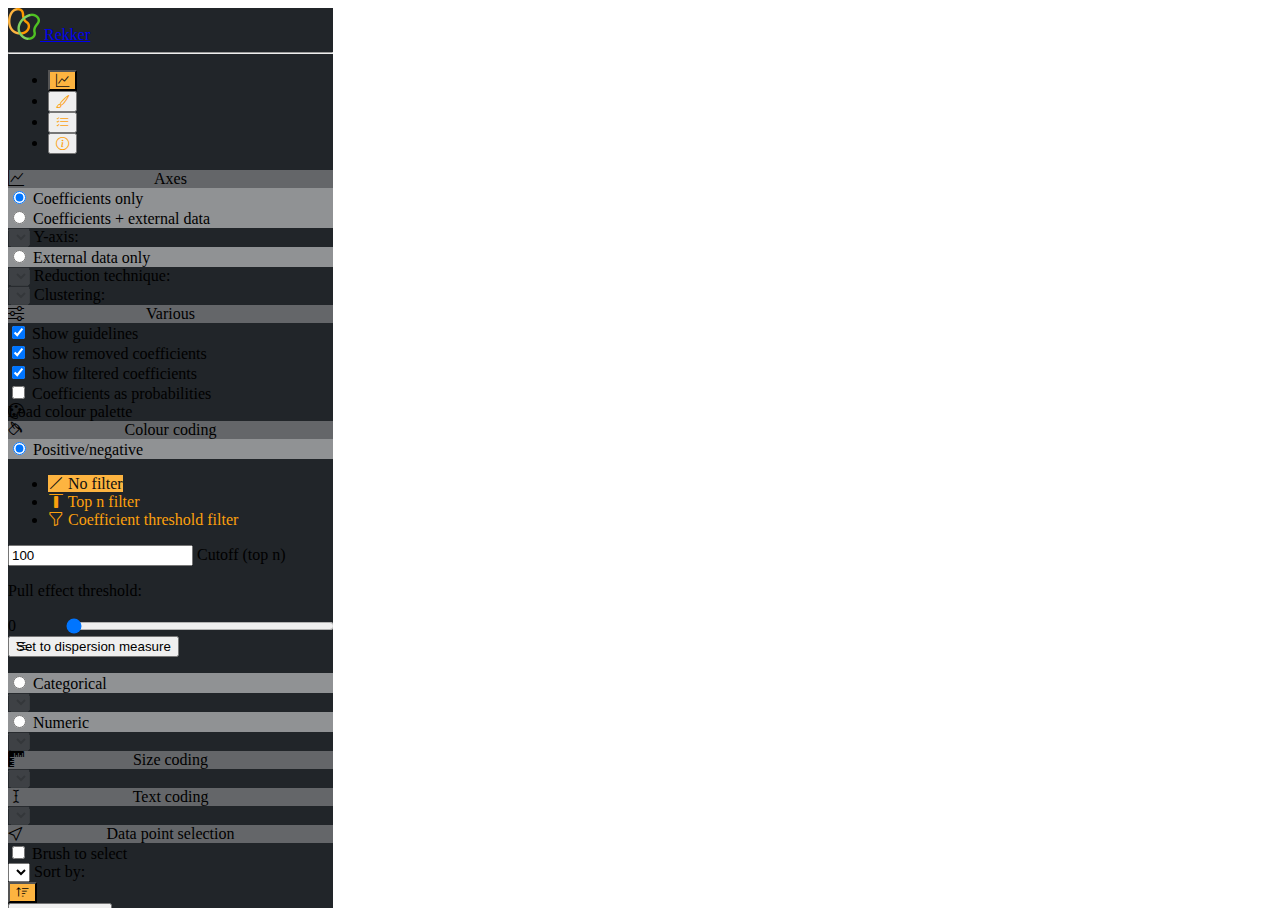
==== index.html @ 9814514b "Improve model info UI" ====
<!DOCTYPE html>
<html>
    <head>
        <meta charset="utf-8">
        <meta name="viewport" content="width=device-width, initial-scale=1">
        <title>Rekker</title>
        <!-- Webfonts -->
        <link href="https://fonts.googleapis.com/css2?family=Rubik&display=swap" rel="stylesheet">
        <!-- Basic style sheet -->
        <link type="text/css" rel="stylesheet" href="css/rekker.css"></style>
        <link type="text/css" rel="stylesheet" href="css/ochre.css"></style>
        <!-- Popper -->
        <script src="https://cdn.jsdelivr.net/npm/@popperjs/core@2.11.6/dist/umd/popper.min.js"></script>
        <!-- Bootstrap -->
        <link href="https://cdn.jsdelivr.net/npm/bootstrap@5.1.3/dist/css/bootstrap.min.css" rel="stylesheet" integrity="sha384-1BmE4kWBq78iYhFldvKuhfTAU6auU8tT94WrHftjDbrCEXSU1oBoqyl2QvZ6jIW3" crossorigin="anonymous">
        <link rel="stylesheet" href="https://cdn.jsdelivr.net/npm/bootstrap-icons@1.8.1/font/bootstrap-icons.css">
        <script src="https://cdn.jsdelivr.net/npm/bootstrap@5.2.2/dist/js/bootstrap.bundle.min.js" integrity="sha384-OERcA2EqjJCMA+/3y+gxIOqMEjwtxJY7qPCqsdltbNJuaOe923+mo//f6V8Qbsw3" crossorigin="anonymous"></script>

        <!-- statistics.js -->
        <script src="lib/statistics.min.js" type="text/javascript"></script>

        <!-- D3 -->
        <script src="https://cdnjs.cloudflare.com/ajax/libs/d3/7.4.0/d3.min.js" integrity="sha512-Z6ftZ637mRkU1XO362ackPirSbbU3AAf/Lg4lVkBzYn9vXMqpgrgFdKM+LFjDVnOC953ILKFR/nXP0bZBxV78Q==" crossorigin="anonymous" referrerpolicy="no-referrer"></script>
        <script src="https://cdnjs.cloudflare.com/ajax/libs/d3-selection/0.4.10/selection.min.js" integrity="sha512-e8tpa1iOCgnmhdvAHnNWU3ok6I2RzA8RBy8+D3MUbsjxdTeIYta5DYhAn0D7NpXROnEDacSSKXzFIM0za+LOZw==" crossorigin="anonymous" referrerpolicy="no-referrer"></script>
        <script src="https://cdnjs.cloudflare.com/ajax/libs/d3-scale/0.0.2/scale.min.js" integrity="sha512-HOtWGm6GyVYyQQdtgTHm+lP2oQOxyMbyQIxm0aGjv4jeZB9VSoFlHInwbAHN8S03Tgktmlc6MCosg4Bne6v5RQ==" crossorigin="anonymous" referrerpolicy="no-referrer"></script>
        <!-- Rekker-specific classes -->
        <script src="js/Constants.js"></script>
        <script src="js/Color.js"></script>
        <script src="js/ItemSelection.js"></script>
        <script src="js/SelectionStats.js"></script>
        <script src="js/Popover.js"></script>
        <script src="js/AxisModes.js"></script>
        <script src="js/ColorCodings.js"></script>
        <script src="js/DispersionMeasures.js"></script>
        <script src="js/PullEffectComponent.js"></script>
        <script src="js/TopNComponent.js"></script>
        <script src="js/ChartModes.js"></script>
        <script src="js/Helpers.js"></script>
        <script src="js/DotPlot.js"></script>
        <script src="js/DataSource.js"></script>
        <script src="js/ModelInfo.js"></script>
        <script src="js/ModelInfoPane.js"></script>
        <script src="js/Rekker.js"></script>

        <!-- Favicon related resources -->
        <link rel="apple-touch-icon" sizes="180x180" href="img/apple-touch-icon.png">
        <link rel="icon" type="image/png" sizes="32x32" href="img/favicon-32x32.png">
        <link rel="icon" type="image/png" sizes="194x194" href="img/favicon-194x194.png">
        <link rel="icon" type="image/png" sizes="192x192" href="img/android-chrome-192x192.png">
        <link rel="icon" type="image/png" sizes="16x16" href="img/favicon-16x16.png">
        <link rel="manifest" href="img/site.webmanifest">
        <link rel="mask-icon" href="img/safari-pinned-tab.svg" color="#212529">
        <link rel="shortcut icon" href="img/favicon.ico">
        <meta name="msapplication-TileColor" content="#212529">
        <meta name="msapplication-config" content="img/browserconfig.xml">
        <meta name="theme-color" content="#212529">
        </head>
        <body>
            <main class="d-flex flex-nowrap">
                <div class="d-flex flex-column flex-shrink-0 p-3 sidebar">
                    <a href="./" class="d-flex align-items-center mb-3 mb-md-0 me-md-auto text-white text-decoration-none">
                        <img class="bi pe-none me-2" width="32" height="32" src="img/rubber-bands.png" alt="Rubber-bands icons created by Freepik - Flaticon">
                        <span class="fs-4">Rekker</span>
                    </a>
                    <div>
                        <hr>
                    </div>
                    <ul class="nav nav-pills mb-3 justify-content-center" id="pills-tab" role="tablist">
                        <li class="nav-item" role="presentation">
                          <button title="Axes" class="nav-link active" id="pills-axes-tab" data-bs-toggle="pill" data-bs-target="#pills-axes" type="button" role="tab" aria-controls="pills-axes" aria-selected="true"><i class="bi bi-graph-up"></i></button>
                        </li>
                        <li class="nav-item" role="presentation">
                          <button title="Data point coding" class="nav-link" id="pills-coding-tab" data-bs-toggle="pill" data-bs-target="#pills-coding" type="button" role="tab" aria-controls="pills-coding" aria-selected="false"><i class="bi bi-brush"></i></button>
                        </li>
                        <li class="nav-item" role="presentation">
                          <button title="Selection" class="nav-link" id="pills-selection-tab" data-bs-toggle="pill" data-bs-target="#pills-selection" type="button" role="tab" aria-controls="pills-selection" aria-selected="false"><i class="bi bi-list-check"></i></button>
                        </li>
                        <li class="nav-item" role="presentation">
                          <button title="Info" class="nav-link" id="pills-info-tab" data-bs-toggle="pill" data-bs-target="#pills-info" type="button" role="tab" aria-controls="pills-info" aria-selected="false"><i class="bi bi-info-circle"></i></button>
                        </li>
                    </ul>
                    <div class="flex-column mb-auto">
                        <div class="tab-content" id="pills-tabContent">
                            <div class="tab-pane show active" id="pills-axes" role="tabpanel" aria-labelledby="pills-axes-tab" tabindex="0">
                                <div class="card mb-3">
                                    <div class="card-header text-white">
                                        <div class="wrapper"><i class="bi bi-graph-up"></i></div> Axes</div>
                                    <div class="card-header secondary text-white">
                                        <div class="form-check">
                                            <input class="form-check-input" type="radio" name="radio_view" id="radio_view_coefficients" checked>
                                            <label class="form-check-label" for="radio_view_coefficients">Coefficients only</label>
                                        </div>
                                    </div>
                                    <div class="card-header secondary text-white">
                                        <div class="form-check">
                                            <input class="form-check-input" type="radio" name="radio_view" id="radio_view_external">
                                            <label class="form-check-label" for="radio_view_external">Coefficients + external data</label>
                                        </div>
                                    </div>
                                    <div class="card-body">
                                        <div class="form-floating">
                                            <select class="form-select mb-2" aria-label="Dropdown external variable selection" id="select_external" disabled>
                                            
                                            </select>
                                            <label for="select_external">Y-axis:</label>
                                        </div>
                                    </div>
                                    <div class="card-header secondary text-white">
                                        <div class="form-check">
                                            <input class="form-check-input" type="radio" name="radio_view" id="radio_view_external_only">
                                            <label class="form-check-label" for="radio_view_external_only">External data only</label>
                                        </div>
                                    </div>
                                    <div class="card-body">
                                        <div class="form-floating">
                                            <select class="form-select mb-2" aria-label="Dropdown external two-dimensional variable selection"
                                                    id="select_external_2D" disabled>
                                            
                                            </select>
                                            <label for="select_external_2D">Reduction technique:</label>
                                        </div>
                                        <div class="form-floating">
                                            <select class="form-select mb-2" aria-label="Dropdown clustering selection"
                                                    id="select_clustering" disabled>
                                            
                                            </select>
                                            <label for="select_clustering">Clustering:</label>
                                        </div>
                                    </div>
                                </div>
                                <div class="card">
                                    <div class="card-header text-white">
                                        <div class="wrapper"><i class="bi bi-sliders"></i></div> Various</div>
                                    <div class="card-body">
                                        <div class="form-check form-switch text-white pb-2">
                                            <input class="form-check-input" type="checkbox" role="switch" id="checkbox_show_guidelines" checked>
                                            <label class="form-check-label" for="checkbox_show_guidelines">Show guidelines</label>
                                        </div>
                                        <div class="form-check form-switch text-white pb-2">
                                            <input class="form-check-input" type="checkbox" role="switch" id="checkbox_show_zero_coefficients" checked>
                                            <label class="form-check-label" for="checkbox_show_zero_coefficients">Show removed coefficients</label>
                                        </div>
                                        <div class="form-check form-switch text-white pb-2">
                                            <input class="form-check-input" type="checkbox" role="switch" id="checkbox_show_filtered_coefficients" checked>
                                            <label class="form-check-label" for="checkbox_show_filtered_coefficients">Show filtered coefficients</label>
                                        </div>
                                        <div class="form-check form-switch text-white pb-2">
                                            <input class="form-check-input" type="checkbox" role="switch" id="checkbox_probabilities_mode">
                                            <label class="form-check-label" for="checkbox_p_value_mode">Coefficients as probabilities</label>
                                        </div>
                                        <div class="text-white">
                                            <label for="input_color_palette" class="btn btn-light btn-sm" style="width: 100%;" id="label_color_palette"><div class="wrapper"><i class="bi bi-palette" id="icon_color_palette"></i></div>  Load colour palette</label>
                                            <input accept=".json" class="form-control form-control-sm" type="file" id="input_color_palette" style="display: none;">
                                        </div>
                                    </div>
                                </div>
                            </div>
                            <div class="tab-pane" id="pills-coding" role="tabpanel" aria-labelledby="pills-coding-tab" tabindex="0">
                                <div class="card mb-2">
                                    <div class="card-header text-white">
                                        <div class="wrapper"><i class="bi bi-paint-bucket"></i></div> Colour coding</div>
                                    <div class="card-header secondary text-white">
                                        <div class="form-check">
                                            <input class="form-check-input" type="radio" name="radio_color_coding" id="radio_color_coding_sign" checked>
                                            <label class="form-check-label" for="radio_color_coding_sign">Positive/negative</label>
                                        </div>
                                    </div>
                                    <div class="card-body">
                                        <ul class="nav nav-pills justify-content-center flex-column" id="filter-pills-tab" role="tablist">
                                            <li class="nav-item" role="presentation">
                                                <a class="nav-link active" data-bs-toggle="pill" data-bs-target="#pills-filter-none" type="button" role="tab" aria-controls="pills-filter-none" aria-selected="true"><i class="bi bi-slash-lg"></i> No filter</a>
                                            </li>
                                            <li class="nav-item" role="presentation">
                                                <a class="nav-link" id="pills-filter-top-n-tab" data-bs-toggle="pill" data-bs-target="#pills-filter-top-n" type="button" role="tab" aria-controls="pills-filter-top-n" aria-selected="false"><i class="bi bi-align-top"></i> Top n filter</a>
                                            </li>
                                            <li class="nav-item" role="presentation">
                                                <a class="nav-link" id="pills-filter-coefficient-threshold-tab" data-bs-toggle="pill" data-bs-target="#pills-filter-coefficient-threshold" type="button" role="tab" aria-controls="pills-filter-coefficient-threshold" aria-selected="false"><i class="bi bi-funnel"></i> Coefficient threshold filter</a>
                                            </li>
                                        </ul>
                                        
                                        <div class="tab-content" id="filter-pills-tabContent">
                                            <div class="tab-pane active" id="pills-filter-none" role="tabpanel" aria-labelledby="pills-filter-none" tabindex="0"></div>
                                            <div class="tab-pane mt-3" id="pills-filter-top-n" role="tabpanel" aria-labelledby="pills-filter-top-n" tabindex="0">
                                                <div class="form-floating">
                                                    <input id="input_top_n" class="form-control" type="number" value="100" min="0" step="5">
                                                    <label>Cutoff (top n)</label>
                                                </div>
                                            </div>
                                            <div class="tab-pane mt-3" id="pills-filter-coefficient-threshold" role="tabpanel" aria-labelledby="pills-filter-coefficient-threshold" tabindex="0">
                                                <p class="text-white mb-2">Pull effect threshold:</p>
                                                <div class="toolbar pb-3" id="form_pull_effect">
                                                    <div id="pull_effect_display" class="text-white" style="width: 3em; padding-right: 1em;">0</div>
                                                    <div style="width: 100%;">
                                                        <input style="vertical-align: middle; width: 100%;" type="range" class="form-range" id="input_pull_effect" min="0" max="2" step="0.1" value="0" >
                                                    </div>
                                                </div>
                                                <div class="btn-group" role="group" style="width: 100%;">
                                                    <button type="button" class="btn btn-light btn-sm dropdown-toggle" data-bs-toggle="dropdown" aria-expanded="false">
                                                       <div class="wrapper"><i class="bi bi-list-nested"></i></div> Set to dispersion measure
                                                    </button>
                                                    <ul id="pull_effect_dispersion_dropdown" class="dropdown-menu" style="width: 100%;">
                                                    </ul>
                                                </div>
                                            </div>
                                        </div>
                                    </div>
                                    <div class="card-header secondary text-white">
                                        <div class="form-check">
                                            <input class="form-check-input" type="radio" name="radio_color_coding" id="radio_color_coding_categorical">
                                            <label class="form-check-label" for="radio_color_coding_categorical">Categorical</label>
                                        </div>
                                    </div>
                                    <div class="card-body">
                                        <select class="form-select mb-2" aria-label="Dropdown categorical coding selection" id="select_categorical_coding" disabled>
                                        
                                        </select>
                                    </div>
                                    <div class="card-header secondary text-white">
                                        <div class="form-check">
                                            <input class="form-check-input" type="radio" name="radio_color_coding" id="radio_color_coding_numeric">
                                            <label class="form-check-label" for="radio_color_coding_numeric">Numeric</label>
                                        </div>
                                    </div>
                                    <div class="card-body">
                                        <select class="form-select" aria-label="Dropdown numeric coding selection" id="select_numeric_coding" disabled>
                                        
                                        </select>
                                    </div>
                                </div>
                                <div class="card mb-2">
                                    <div class="card-header text-white">
                                        <div class="wrapper"><i class="bi bi-rulers"></i></div> Size coding</div>
                                    <div class="card-body">
                                        <select class="form-select" aria-label="Dropdown numeric size coding selection" id="select_size_coding" disabled>
                                        
                                        </select>
                                    </div>
                                </div>
                                <div class="card mb-2">
                                    <div class="card-header text-white">
                                        <div class="wrapper"><i class="bi bi-cursor-text"></i></div> Text coding</div>
                                    <div class="card-body">
                                        <select class="form-select mb-2" aria-label="Dropdown text coding selection" id="select_text_coding" disabled>
                                        
                                        </select>
                                    </div>
                                </div>
                            </div>
                            <div class="tab-pane" id="pills-selection" role="tabpanel" aria-labelledby="pills-coding-tab" tabindex="0">
                                <div class="card mb-3">
                                    <div class="card-header text-white">
                                        <div class="wrapper"><i class="bi bi-cursor"></i></div> Data point selection</div>
                                    <div class="card-body">
                                        <div class="form-check form-switch text-white pb-2">
                                            <input class="form-check-input" type="checkbox" role="switch" id="checkbox_brush_active">
                                            <label class="form-check-label" for="checkbox_brush_active">Brush to select</label>
                                        </div>
                                        <div class="input-group mb-2">
                                            <div class="form-floating flex-grow-1">
                                                <select class="form-select" aria-label="Dropdown selection ordering" id="select_selection_sort">
                                                </select>
                                                <label for="select_external">Sort by:</label>
                                            </div>
                                            <button class="btn bg-ochre" id="button_selection_sort">
                                                <i id="button_selection_sort_icon" class="bi bi-sort-up"></i>
                                            </button>
                                        </div>
                                        <div class="btn-group pb-2" role="group" style="width: 100%;">
                                            <button type="button" class="btn btn-light btn-sm" id="button_clear_selection">
                                                <div class="wrapper"><i class="bi bi-x-lg"></i></div> Clear selection
                                            </button>
                                        </div>
                                        <div class="btn-group" role="group" style="width: 100%;">
                                            <button type="button" class="btn btn-light btn-sm" id="button_download_selection">
                                                <div class="wrapper"><i class="bi bi-download"></i></div> Download selection
                                            </button>
                                        </div>
                                        <hr class="mb-1">
                                        <table class="table table-striped-columns text-white" id="table_selection_stats">
                                        </table>
                                        <p class="text-white text-center pb-0 mb-0"><span id="span_selection_count">0</span> features selected</p>
                                        <p class="text-white text-center pb-0 mb-0">(<span id="span_selection_filter_count">0</span> after filtering)</p>
                                    </div>
                                </div>
                                <div id="selection_info_pane"></div>
                            </div>
                            <div class="tab-pane" id="pills-info" role="tabpanel" aria-labelledby="pills-info-tab" tabindex="0">
                                <div class="card mb-3">
                                    <div class="card-header text-white">
                                        <div class="wrapper"><i class="bi bi-info-circle"></i></div> Model information</div>
                                    <div class="card-body text-white">
                                        <div class="text-white pb-2">
                                            <label for="input_model_info" class="btn btn-light btn-sm" style="width: 100%;" id="label_model_info"><div class="wrapper"><i class="bi bi-info-circle" id="icon_color_palette"></i></div>  Load model information</label>
                                            <input accept=".csv" class="form-control form-control-sm" type="file" id="input_model_info" style="display: none;">
                                        </div>
                                        <p class="mb-0" id="notice_model_info">Load a model information file to see model info.</p>
                                        <table class="table table-striped-columns text-white d-none" id="table_model_info">
                                        </table>
                                    </div>
                                </div>
                            </div>
                        </div>
                    </div>
                    <div class="text-white">
                        <hr>
                        <span href="#" class="d-flex align-items-center text-white text-decoration-none">
                            <img src="https://github.com/AntheSevenants.png" alt="" width="32" height="32" class="rounded-circle me-2">
                            <strong>by Anthe Sevenants</strong>
                        </span>
                    </div>
                </div>
                <div class="flex-grow-1 scrollable">
                    <div class="container d-flex justify-content-center align-items-center pt-4" style="min-height: 100vh;">
                        <div id="section_fileUpload" class="section row justify-content-center pb-5">
                            <div class="col-12 col-lg-5">
                                <label for="input_dataset" class="form-label">Choose a dataset to visualise:</label>
                                <input class="form-control" type="file" id="input_dataset">
                                <p class="pt-2 text-secondary">Your dataset will be processed locally. No data will leave your computer.</p>
                                <div class="grid text-center">
                                    <button type="button" class="btn btn-light" id="button_load_sample">Load sample dataset</button>
                                </div>
                            </div>
                        </div>
                        <div class="plot hidden" id="dotplot">
                        </div>
                    </div>
                </div>
            </main>

            <!-- Main script -->
            <script>
                rekker = new Rekker();
            </script>
        </body>
    </html>
---- css/rekker.css ----
.plot, .section {
	width: 100%;
}

main {
	height: 100vh;
	max-height: 100vh;
	overflow-x: auto;
	overflow-y: hidden;
}

.sidebar {
	background-color: #212529;
	overflow-y: scroll;
	width: 325px; 
}

.sidebar hr {
	background-color: #eee;
}

.scrollable {
	overflow-y: auto;
	width: auto;
}

.btn-group label {
	background-color: #ffffff;
}

.hidden {
	display: none;
}

select:disabled, .toolbar.disabled {
	opacity: 0.2 !important;
	pointer-events: none;
}

.dragplane {
	cursor: grab;
}

.card, .list-group-item {
	background-color: transparent !important;
	border-color: #54575A !important;
}

.card-header {
	background-color: rgba(255, 255, 255, 0.3) !important;
	text-align: center;
}

.wrapper {
	position: relative;
}

.wrapper i {
	position: absolute;
	left: 0;
}

.card-header.secondary {
	background-color: rgba(255, 255, 255, 0.5) !important;
	text-align: left;
}

.tally {
	display: flex;

	align-items: center;
    justify-items: center;
    flex-direction: row;
    flex-wrap: nowrap;
    align-content: stretch;
    justify-content: space-evenly;
}

.tipdot {
	width: 1em;
	height: 1em;

	vertical-align: middle;

	display: inline-block;

	border-radius: 50%;

	border: 1px solid grey;
}

.toolbar {
	display: flex;
    justify-content: center;
    align-items: center;
    overflow-x: hidden;
}

a.dropdown-item {
	cursor: pointer;
}

.label {
	pointer-events: none;
}

circle.selected {
	fill-opacity: 1 !important;
}
---- css/ochre.css ----
/*------------------------------------
- COLOR ochre
------------------------------------*/
.alert-ochre {
    color: #c07602;
    background-color: #ff103109;
    border-color: #fefbf5;
}

.alert-ochre hr {
    border-top-color: #fef1dc;
}

.alert-ochre .alert-link {
    color: #8e5701;
}

.badge-ochre {
    color: #212529;
    background-color: #FDB440;
}

.badge-ochre[href]:hover, .badge-ochre[href]:focus {
    color: #212529;
    background-color: #fca00d;
}

.bg-ochre, .nav-link.active, .form-check-input:checked {
    background-color: #FDB440 !important;
}

.nav-link.active {
    color: #111 !important;
}

a.bg-ochre:hover, a.bg-ochre:focus,
button.bg-ochre:hover,
button.bg-ochre:focus, .form-range::-webkit-slider-thumb {
    background-color: #fca00d !important;
}

.border-ochre, .form-check-input:checked {
    border-color: #FDB440 !important;
}

.btn-ochre {
    color: #212529;
    background-color: #FDB440;
    border-color: #FDB440;
}

.btn-ochre:hover {
    color: #212529;
    background-color: #fca61c;
    border-color: #fca00d;
}

.btn-ochre:focus, .btn-ochre.focus {
    box-shadow: 0 0 0 0.2rem rgba(253, 180, 64, 0.5);
}

.btn-ochre.disabled, .btn-ochre:disabled {
    color: #212529;
    background-color: #FDB440;
    border-color: #FDB440;
}

.btn-ochre:not(:disabled):not(.disabled):active, .btn-ochre:not(:disabled):not(.disabled).active, .show > .btn-ochre.dropdown-toggle {
    color: #212529;
    background-color: #fca00d;
    border-color: #f89902;
}

.btn-ochre:not(:disabled):not(.disabled):active:focus, .btn-ochre:not(:disabled):not(.disabled).active:focus, .show > .btn-ochre.dropdown-toggle:focus {
    box-shadow: 0 0 0 0.2rem rgba(253, 180, 64, 0.5);
}

.btn-outline-ochre {
    color: #FDB440;
    background-color: transparent;
    border-color: #FDB440;
}

.btn-outline-ochre:hover {
    color: #212529;
    background-color: #FDB440;
    border-color: #FDB440;
}

.btn-outline-ochre:focus, .btn-outline-ochre.focus {
    box-shadow: 0 0 0 0.2rem rgba(253, 180, 64, 0.5);
}

.btn-outline-ochre.disabled, .btn-outline-ochre:disabled {
    color: #FDB440;
    background-color: transparent;
}

.btn-outline-ochre:not(:disabled):not(.disabled):active, .btn-outline-ochre:not(:disabled):not(.disabled).active, .show > .btn-outline-ochre.dropdown-toggle {
    color: #212529;
    background-color: #FDB440;
    border-color: #FDB440;
}

.btn-outline-ochre:not(:disabled):not(.disabled):active:focus, .btn-outline-ochre:not(:disabled):not(.disabled).active:focus, .show > .btn-outline-ochre.dropdown-toggle:focus {
    box-shadow: 0 0 0 0.2rem rgba(253, 180, 64, 0.5);
}

.list-group-item-ochre {
    color: #c07602;
    background-color: #fefbf5;
}

.list-group-item-ochre.list-group-item-action:hover, .list-group-item-ochre.list-group-item-action:focus {
    color: #c07602;
    background-color: #fef1dc;
}

.list-group-item-ochre.list-group-item-action.active {
    color: #212529;
    background-color: #c07602;
    border-color: #c07602;
}

.table-ochre,
.table-ochre > th,
.table-ochre > td {
    background-color: #fefbf5;
}

.table-hover .table-ochre:hover {
    background-color: #fef1dc;
}

.table-hover .table-ochre:hover > td,
.table-hover .table-ochre:hover > th {
    background-color: #fef1dc;
}

.text-ochre {
    color: #FDB440 !important;
}

a.text-ochre:hover, a.text-ochre:focus, .nav-link {
    color: #fca00d !important;
}
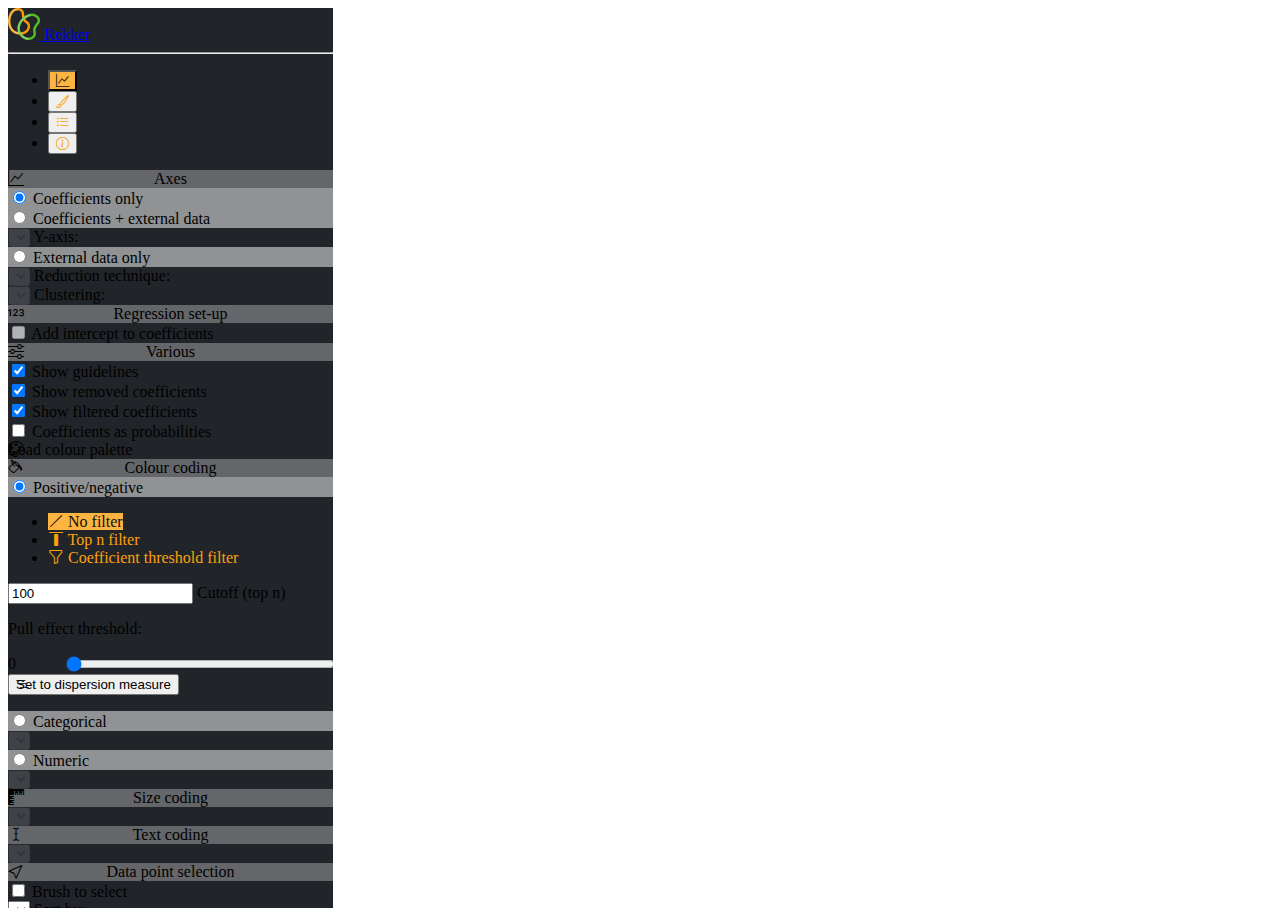
==== commit b79e65ac: "Add ability to show intercept on the plot" ====
--- a/index.html
+++ b/index.html
@@ -38,7 +38,7 @@
         <script src="js/Helpers.js"></script>
         <script src="js/DotPlot.js"></script>
         <script src="js/DataSource.js"></script>
-        <script src="js/ModelInfo.js"></script>
+        <script src="js/MetaInfo.js"></script>
         <script src="js/ModelInfoPane.js"></script>
         <script src="js/Rekker.js"></script>
 
@@ -76,7 +76,7 @@
                           <button title="Selection" class="nav-link" id="pills-selection-tab" data-bs-toggle="pill" data-bs-target="#pills-selection" type="button" role="tab" aria-controls="pills-selection" aria-selected="false"><i class="bi bi-list-check"></i></button>
                         </li>
                         <li class="nav-item" role="presentation">
-                          <button title="Info" class="nav-link" id="pills-info-tab" data-bs-toggle="pill" data-bs-target="#pills-info" type="button" role="tab" aria-controls="pills-info" aria-selected="false"><i class="bi bi-info-circle"></i></button>
+                          <button title="Meta information" class="nav-link" id="pills-info-tab" data-bs-toggle="pill" data-bs-target="#pills-info" type="button" role="tab" aria-controls="pills-info" aria-selected="false"><i class="bi bi-info-circle"></i></button>
                         </li>
                     </ul>
                     <div class="flex-column mb-auto">
@@ -125,6 +125,16 @@
                                             
                                             </select>
                                             <label for="select_clustering">Clustering:</label>
+                                        </div>
+                                    </div>
+                                </div>
+                                <div class="card mb-3">
+                                    <div class="card-header text-white">
+                                        <div class="wrapper"><i class="bi bi-123"></i></div> Regression set-up</div>
+                                    <div class="card-body">
+                                        <div class="form-check form-switch text-white">
+                                            <input class="form-check-input" type="checkbox" role="switch" id="checkbox_add_intercept" disabled>
+                                            <label class="form-check-label" for="checkbox_add_intercept">Add intercept to coefficients</label>
                                         </div>
                                     </div>
                                 </div>
@@ -287,13 +297,19 @@
                             <div class="tab-pane" id="pills-info" role="tabpanel" aria-labelledby="pills-info-tab" tabindex="0">
                                 <div class="card mb-3">
                                     <div class="card-header text-white">
-                                        <div class="wrapper"><i class="bi bi-info-circle"></i></div> Model information</div>
+                                        <div class="wrapper"><i class="bi bi-info-circle"></i></div> Meta information</div>
                                     <div class="card-body text-white">
-                                        <div class="text-white pb-2">
-                                            <label for="input_model_info" class="btn btn-light btn-sm" style="width: 100%;" id="label_model_info"><div class="wrapper"><i class="bi bi-info-circle" id="icon_color_palette"></i></div>  Load model information</label>
+                                        <div class="text-white">
+                                            <label for="input_model_info" class="btn btn-light btn-sm" style="width: 100%;" id="label_model_info"><div class="wrapper"><i class="bi bi-upload" id="icon_color_palette"></i></div>  Load meta information</label>
                                             <input accept=".csv" class="form-control form-control-sm" type="file" id="input_model_info" style="display: none;">
                                         </div>
-                                        <p class="mb-0" id="notice_model_info">Load a model information file to see model info.</p>
+                                    </div>
+                                </div>
+                                <div class="card mb-3">
+                                    <div class="card-header text-white">
+                                        <div class="wrapper"><i class="bi bi-boxes"></i></div> Model information</div>
+                                    <div class="card-body text-white">
+                                        <p class="mb-0" id="notice_model_info">Load a meta information file to see model info.</p>
                                         <table class="table table-striped-columns text-white d-none" id="table_model_info">
                                         </table>
                                     </div>
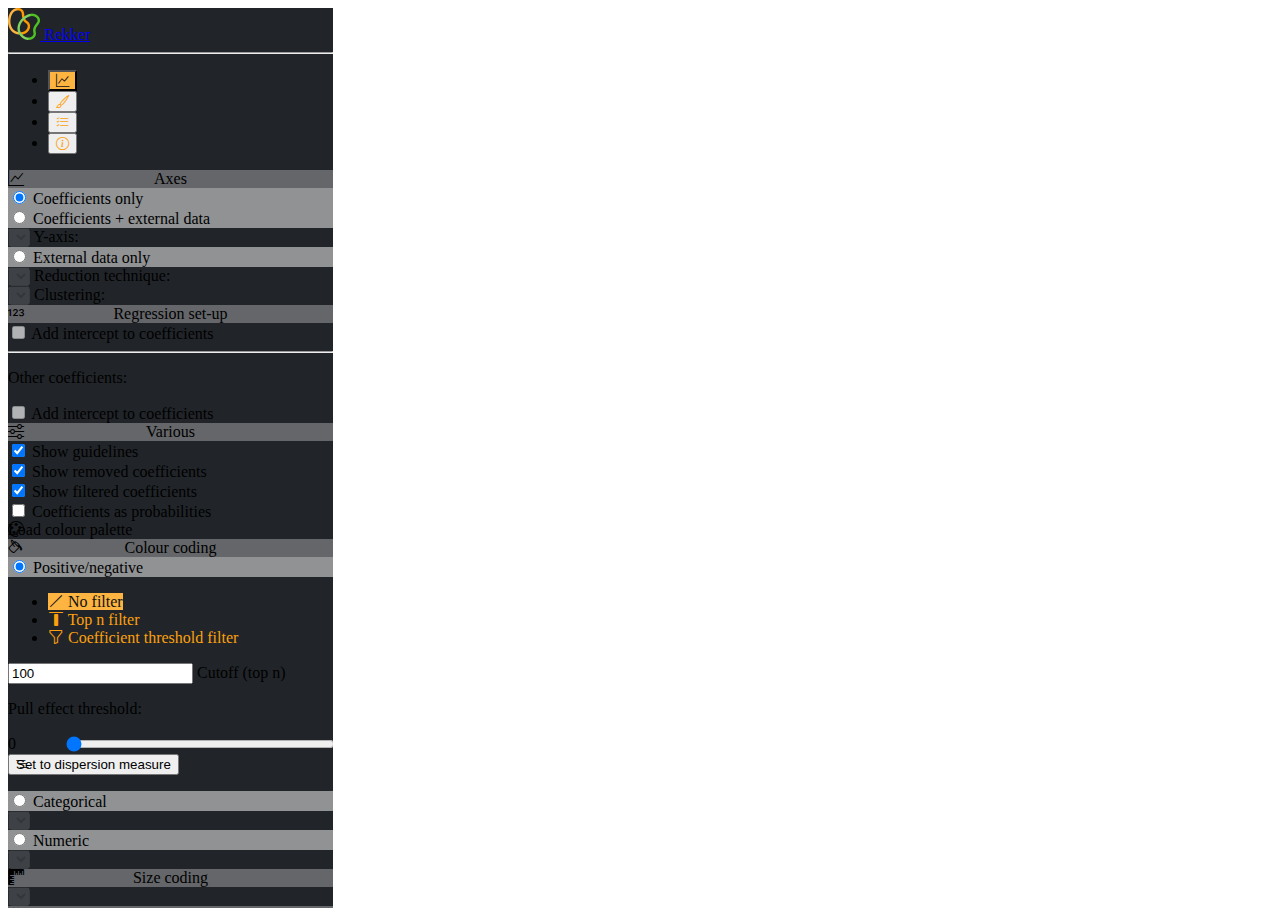
==== commit a8142b55: "Prepare for other coefficients" ====
--- a/index.html
+++ b/index.html
@@ -136,6 +136,16 @@
                                             <input class="form-check-input" type="checkbox" role="switch" id="checkbox_add_intercept" disabled>
                                             <label class="form-check-label" for="checkbox_add_intercept">Add intercept to coefficients</label>
                                         </div>
+                                        <div id="other_coefficients_parent">
+                                            <hr>
+                                            <p class="text-white">Other coefficients:</p>
+                                            <div id="other_coefficients">
+                                                <div class="form-check form-switch text-white">
+                                                    <input class="form-check-input" type="checkbox" role="switch" id="checkbox_add_intercept" disabled>
+                                                    <label class="form-check-label" for="checkbox_add_intercept">Add intercept to coefficients</label>
+                                                </div>
+                                            </div>
+                                        </div>
                                     </div>
                                 </div>
                                 <div class="card">
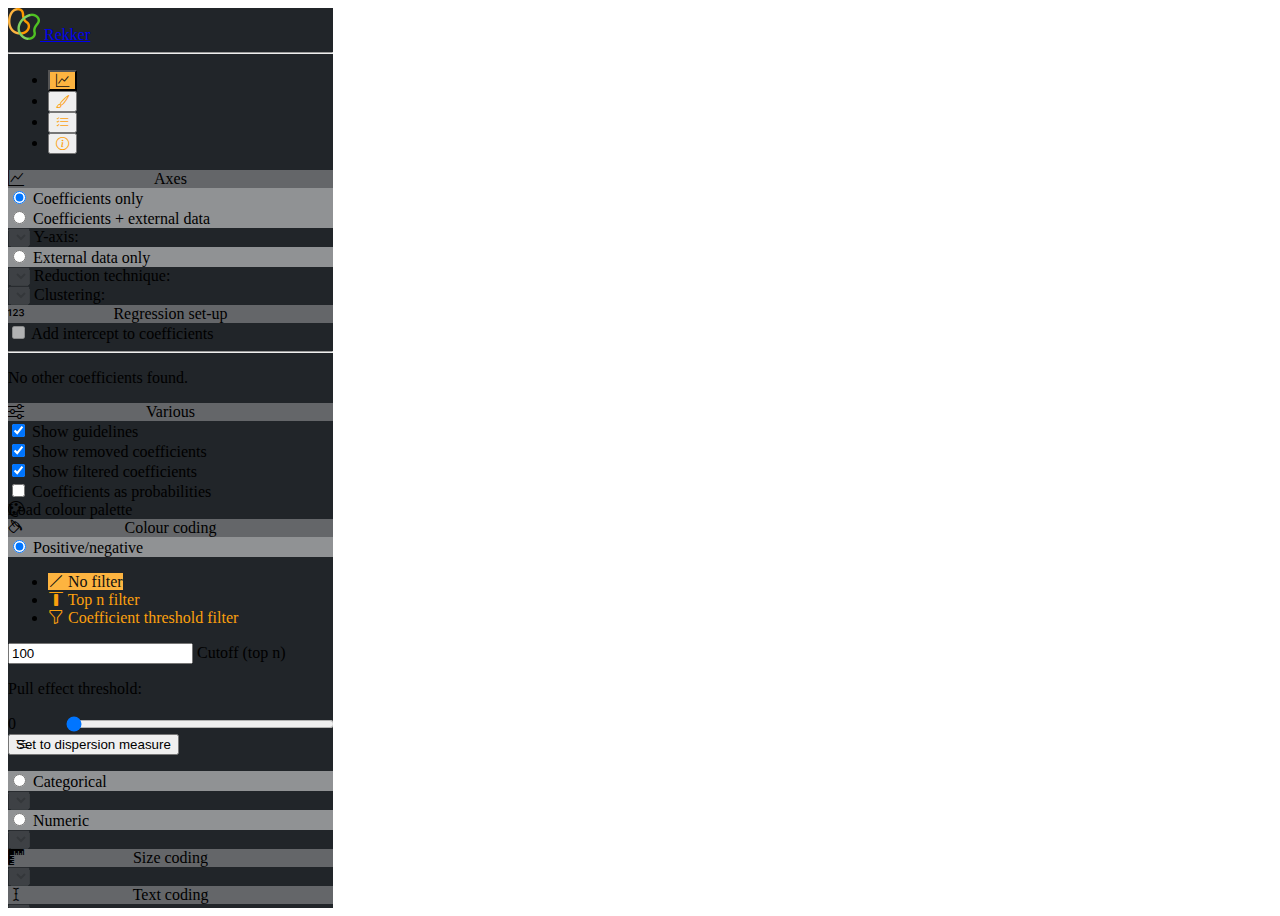
==== commit edc90595: "Implement other coefficients pane" ====
--- a/index.html
+++ b/index.html
@@ -40,6 +40,7 @@
         <script src="js/DataSource.js"></script>
         <script src="js/MetaInfo.js"></script>
         <script src="js/ModelInfoPane.js"></script>
+        <script src="js/PaneOtherCoefficients.js"></script>
         <script src="js/Rekker.js"></script>
 
         <!-- Favicon related resources -->
@@ -138,12 +139,8 @@
                                         </div>
                                         <div id="other_coefficients_parent">
                                             <hr>
-                                            <p class="text-white">Other coefficients:</p>
+                                            <p id="notice_other_coefficients" class="text-white mb-0">No other coefficients found.</p>
                                             <div id="other_coefficients">
-                                                <div class="form-check form-switch text-white">
-                                                    <input class="form-check-input" type="checkbox" role="switch" id="checkbox_add_intercept" disabled>
-                                                    <label class="form-check-label" for="checkbox_add_intercept">Add intercept to coefficients</label>
-                                                </div>
                                             </div>
                                         </div>
                                     </div>
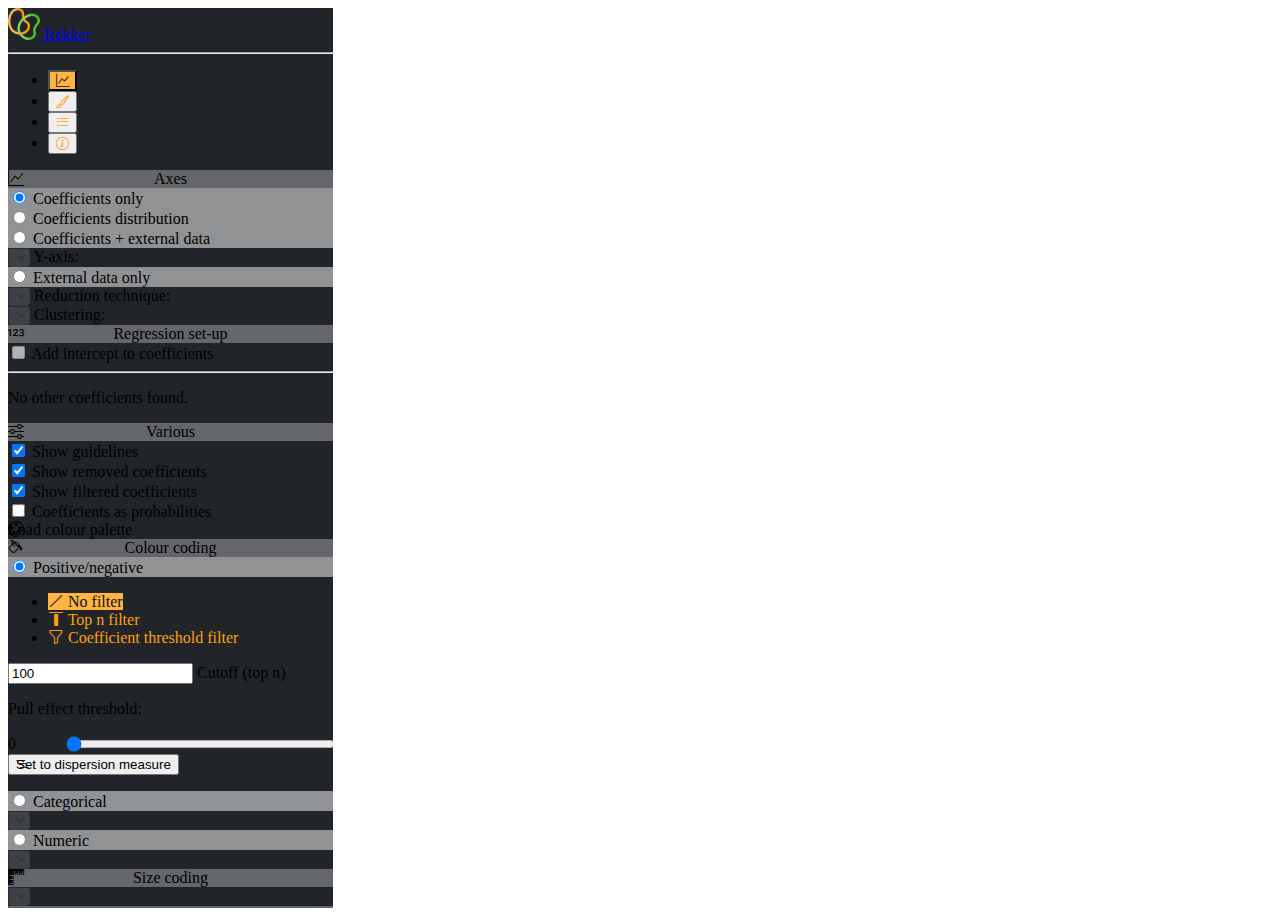
==== commit e1c793fc: "Preliminary histogram support" ====
--- a/index.html
+++ b/index.html
@@ -36,6 +36,7 @@
         <script src="js/TopNComponent.js"></script>
         <script src="js/ChartModes.js"></script>
         <script src="js/Helpers.js"></script>
+        <script src="js/Histogram.js"></script>
         <script src="js/DotPlot.js"></script>
         <script src="js/DataSource.js"></script>
         <script src="js/MetaInfo.js"></script>
@@ -94,6 +95,12 @@
                                     </div>
                                     <div class="card-header secondary text-white">
                                         <div class="form-check">
+                                            <input class="form-check-input" type="radio" name="radio_view" id="radio_view_coefficients_distribution">
+                                            <label class="form-check-label" for="radio_view_coefficients_distribution">Coefficients distribution</label>
+                                        </div>
+                                    </div>
+                                    <div class="card-header secondary text-white">
+                                        <div class="form-check">
                                             <input class="form-check-input" type="radio" name="radio_view" id="radio_view_external">
                                             <label class="form-check-label" for="radio_view_external">Coefficients + external data</label>
                                         </div>
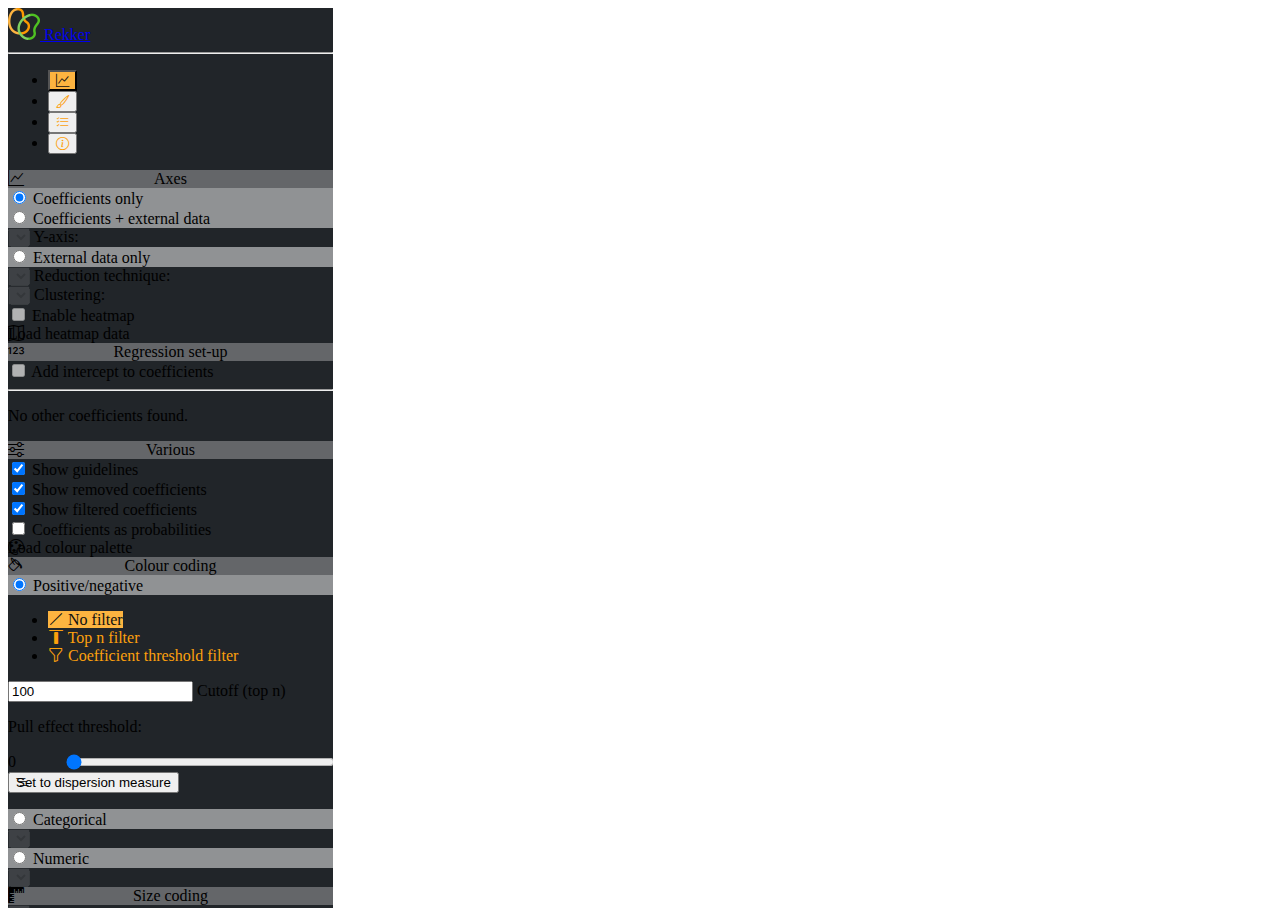
==== commit abce8c33: "Add heatmap dataset load button" ====
--- a/index.html
+++ b/index.html
@@ -36,7 +36,6 @@
         <script src="js/TopNComponent.js"></script>
         <script src="js/ChartModes.js"></script>
         <script src="js/Helpers.js"></script>
-        <script src="js/Histogram.js"></script>
         <script src="js/DotPlot.js"></script>
         <script src="js/DataSource.js"></script>
         <script src="js/MetaInfo.js"></script>
@@ -95,12 +94,6 @@
                                     </div>
                                     <div class="card-header secondary text-white">
                                         <div class="form-check">
-                                            <input class="form-check-input" type="radio" name="radio_view" id="radio_view_coefficients_distribution">
-                                            <label class="form-check-label" for="radio_view_coefficients_distribution">Coefficients distribution</label>
-                                        </div>
-                                    </div>
-                                    <div class="card-header secondary text-white">
-                                        <div class="form-check">
                                             <input class="form-check-input" type="radio" name="radio_view" id="radio_view_external">
                                             <label class="form-check-label" for="radio_view_external">Coefficients + external data</label>
                                         </div>
@@ -133,6 +126,14 @@
                                             
                                             </select>
                                             <label for="select_clustering">Clustering:</label>
+                                        </div>
+                                        <div class="form-check form-switch text-white mb-2">
+                                            <input class="form-check-input" type="checkbox" role="switch" id="checkbox_enable_heatmap" disabled>
+                                            <label class="form-check-label" for="checkbox_enable_heatmap">Enable heatmap</label>
+                                        </div>
+                                        <div class="text-white">
+                                            <label for="input_heatmap_data" class="btn btn-light btn-sm" style="width: 100%;" id="label_heatmap_data"><div class="wrapper"><i class="bi bi-map"></i></div> Load heatmap data</label>
+                                            <input accept=".csv" class="form-control form-control-sm" type="file" id="input_heatmap_data" style="display: none;">
                                         </div>
                                     </div>
                                 </div>
--- a/css/rekker.css
+++ b/css/rekker.css
@@ -106,4 +106,8 @@
 
 circle.selected {
 	fill-opacity: 1 !important;
+}
+
+.heatmap-point {
+	pointer-events: none;
 }